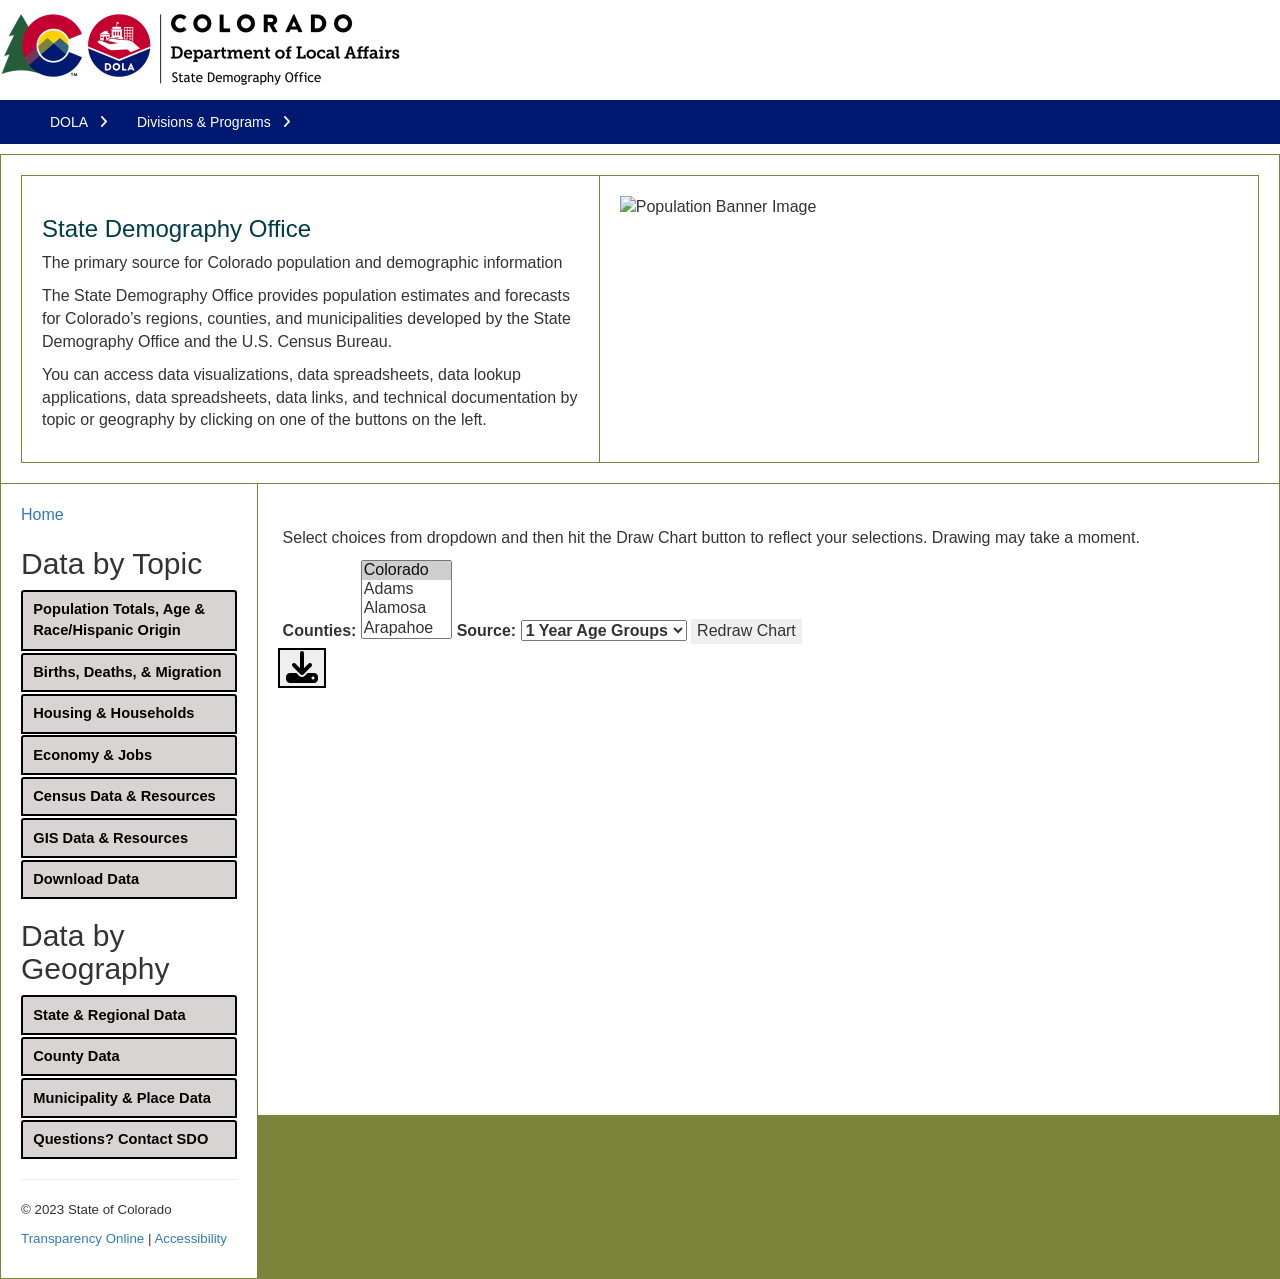
==== index.html @ 602dc2e9 "Added Colorado" ====
<!doctype html>
<html>

<head>
	<title>Fertility Change by Age</title>
	<meta name="viewport" content="width=device-width, initial-scale=1">
	<link rel="stylesheet" href="https://cdnjs.cloudflare.com/ajax/libs/font-awesome/6.4.0/css/all.min.css" integrity="sha512-iecdLmaskl7CVkqkXNQ/ZH/XLlvWZOJyj7Yy7tcenmpD1ypASozpmT/E0iPtmFIB46ZmdtAc9eNBvH0H/ZpiBw==" crossorigin="anonymous" referrerpolicy="no-referrer" />
	<script src="https://cdnjs.cloudflare.com/ajax/libs/d3/7.8.5/d3.min.js"></script>
	<script src="https://code.jquery.com/jquery-3.7.0.js" integrity="sha256-JlqSTELeR4TLqP0OG9dxM7yDPqX1ox/HfgiSLBj8+kM=" crossorigin="anonymous"></script>
	 <script src="https://cdn.plot.ly/plotly-2.24.1.min.js" charset="utf-8"></script>
	 <link type="text/css" rel="stylesheet" href="./css/common.css" async=""> 
	<link href="https://cdn.datatables.net/v/dt/dt-1.13.5/b-2.4.1/datatables.min.css" rel="stylesheet"/>
	<script src="https://cdn.datatables.net/v/dt/dt-1.13.5/b-2.4.1/datatables.min.js"></script>
	<script type="text/javascript" src="https://cdnjs.cloudflare.com/ajax/libs/pdfmake/0.2.7/pdfmake.min.js"></script>
	<script src="js/Chart.js"></script>
	<script src="js/utils.js"></script>
	<script src="js/saveSvgAsPng.js"></script>
	<!-- Google tag (gtag.js) -->
	<script async src="https://www.googletagmanager.com/gtag/js?id=G-80DP2C1J1Y"></script>
	<script>
	  window.dataLayer = window.dataLayer || [];
	  function gtag(){dataLayer.push(arguments);}
	  gtag('js', new Date());
	
	  gtag('config', 'G-80DP2C1J1Y');
	</script>
	<link href="https://cdnjs.cloudflare.com/ajax/libs/twitter-bootstrap/3.3.7/css/bootstrap.min.css" rel="stylesheet" />
	<link rel="stylesheet" href="https://cdnjs.cloudflare.com/ajax/libs/bootstrap-multiselect/0.9.15/css/bootstrap-multiselect.css" />
	
	

	<style>
	canvas {
		-moz-user-select: none;
		-webkit-user-select: none;
		-ms-user-select: none;
	}
	</style>
</head>

<body>
	<a class="skip-main" href="#main">Skip to main content</a>
	
	<div>
		<a href="https://cdola.colorado.gov/"><img class="logoSDO" src="./img/SDO-1600x400.jpg" alt="Department of Local Affairs Homepage"></a>
	</div>
		<div w3-include-html="./html/navheader.html"></div>
	<!-- First Grid, linked images -->
	<div class="grid-container2">
		<div class="grid-item panel2_1_1">
			<div w3-include-html="./html/sdotitle.html"></div>
		</div>
		<div class="grid-item app-panel_2_1" id="leftHand">
			<div w3-include-html="./html/left_hand_index.html"></div>
		</div> <!-- Grid  panel2_2_1 -->
		<!-- <div class="grid-item panel_2_2">
					   </div>
		   <div class="grid-item panel_3_2">
			<div id="PopTab"></div>
			<div id="COCTab"></div>
			<div id="RaceTab"></div>
		  </div>
		  <div class="grid-item panel_3_3">
			<div id="HousTab"></div>
			<div id="TenureTab"></div>
		  </div>
		  <div class="grid-item panel_3_4">
			<div id="ACSTab"></div>
		  </div> -->
	   
		<div class="grid-item app-panel_2_2" id="main" tabindex="-1"> 
			<div style="margin-left: 5px;" > 
				<br />
				<p>Select choices from dropdown and then hit the Draw Chart button to reflect your selections. Drawing may take a moment.</p>
				<label>Counties:
				<select multiple id="sel">
					<option value="0" selected>Colorado</option>
					<option value="1" >Adams</option>
					<option value="3" >Alamosa</option>
					<option value="5" >Arapahoe</option>
					<option value="7" >Archuleta</option>
					<option value="9" >Baca</option>
					<option value="11" >Bent</option>
					<option value="13" >Boulder</option>
					<option value="14" >Broomfield</option>
					<option value="15" >Chaffee</option>
					<option value="17" >Cheyenne</option>
					<option value="19" >Clear Creek</option>
					<option value="21" >Conejos</option>
					<option value="23" >Costilla</option>
					<option value="25" >Crowley</option>
					<option value="27" >Custer</option>
					<option value="29" >Delta</option>
					<option value="31" >Denver</option>
					<option value="33" >Dolores</option>
					<option value="35" >Douglas</option>
					<option value="37" >Eagle</option>
					<option value="39" >Elbert</option>
					<option value="41" >El Paso</option>
					<option value="43" >Fremont</option>
					<option value="45" >Garfield</option>
					<option value="47" >Gilpin</option>
					<option value="49" >Grand</option>
					<option value="51" >Gunnison</option>
					<option value="53" >Hinsdale</option>
					<option value="55" >Huerfano</option>
					<option value="57" >Jackson</option>
					<option value="59" >Jefferson</option>
					<option value="61" >Kiowa</option>
					<option value="63" >Kit Carson</option>
					<option value="65" >Lake</option>
					<option value="67" >La Plata</option>
					<option value="69" >Larimer</option>
					<option value="71" >Las Animas</option>
					<option value="73" >Lincoln</option>
					<option value="75" >Logan</option>
					<option value="77" >Mesa</option>
					<option value="79" >Mineral</option>
					<option value="81" >Moffat</option>
					<option value="83" >Montezuma</option>
					<option value="85" >Montrose</option>
					<option value="87" >Morgan</option>
					<option value="89" >Otero</option>
					<option value="91" >Ouray</option>
					<option value="93" >Park</option>
					<option value="95" >Phillips</option>
					<option value="97" >Pitkin</option>
					<option value="99" >Prowers</option>
					<option value="101" >Pueblo</option>
					<option value="103" >Rio Blanco</option>
					<option value="105" >Rio Grande</option>
					<option value="107" >Routt</option>
					<option value="109" >Saguache</option>
					<option value="111" >San Juan</option>
					<option value="113" >San Miguel</option>
					<option value="115" >Sedgwick</option>
					<option value="117" >Summit</option>
					<option value="119" >Teller</option>
					<option value="121" >Washington</option>
					<option value="123" >Weld</option>
					<option value="125" >Yuma</option>
				</select></label>
				<label>Source: 
					<select id="sel2">
						<option value="0" >1 Year Age Groups</option>
						<option value="1" >5 Year Age Groups</option>
					</select></label> 

					<button id="drawbtn" type="button">
						Redraw Chart
					</button>
					<!--<a href="https://storage.googleapis.com/co-publicdata/ChangeInBirths2011to2020.csv">Data Download</a>-->
			</div>
			<div class="dropdown AClass">
				<button class="dropbtn"  id="estimate"><i class="fas fas fa-download fa-2x" style='color: black;'></i></button>
				<div class="dropdown-content">
					<ul class='dd-list'>
				  <li><a href='#' id='est_csv'>Download Data (CSV)</a></li>
				  <li><a href='#' id='est_png'>Download Image (PNG)</a></li>
				  <li><a href='https://coloradodemography.github.io/population/data/county-data-lookup/' id='est_src'>County Total Population Lookup</a></li>
				  </ul>
				</div>
			</div>
	
			<div id="container" style="width: 100%; height: 100%">
				<canvas id="canvas" width="800" height="400">
					<p>Your Browser Does Not Support Canvas</p>
				</canvas>
			</div>
		</div>
	<!-- <div id="other">
		<p></p> change based on initial county
	</div> -->
<!-- 
	<div class="grid-item panel_4_2">
		<div w3-include-html="./html/bodycontent1.html"></div>
 </div>
<div class="grid-item panel_4_3">
		<div w3-include-html="./html/bodycontent2.html"></div>
</div>
<div class="grid-item panel_4_4">
		<div w3-include-html="./html/bodycontent3.html"></div>
</div> -->
	</div> 

<script>includeHTML();</script>
<script src="https://cdnjs.cloudflare.com/ajax/libs/jquery/3.3.1/jquery.min.js"></script>
	<script src="https://cdnjs.cloudflare.com/ajax/libs/twitter-bootstrap/3.3.7/js/bootstrap.js"></script>
	<script src="https://cdnjs.cloudflare.com/ajax/libs/bootstrap-multiselect/0.9.15/js/bootstrap-multiselect.min.js"></script>
	
	<script src="js/app.js"></script>

</body>

</html>
---- css/common.css ----
* {
  box-sizing: border-box;
}
h1, h2, h3, h4, h5, h6 {
  font-family: "Trebuchet MS, Museo Slab; helvetica, lucida sans, tahoma, verdana", sans-serif;
  line-height: 1;
}

body{
    margin:0;
    padding:0;
    background-color: white;
    color:#666666;
    line-height:18px;
	font-family: "Trebuchet MS, Museo Slab; helvetica, lucida sans, tahoma, verdana", sans-serif;
	font-size: 12pt;
}

hr {
    display: block;
    height: 1px;
    border: 0;
    border-top: 1px solid #cbcbcb;
    margin: 1em 0;
}
/* Image Center */
.center {
  display: block;
  margin-left: auto;
  margin-right: auto;
  width: 50%;
}

/* Styles for crosstabs  blog entries*/
.crosstab_grid {
  display: grid;
  grid-template-columns: 1fr 1fr;
  grid-template-rows : 2fr;
  	column-gap : 2rem;
}

.crosstab_content_row {
   grid-column : 1/ span 2;
   margin-left: 2em;
   margin-right: 2em;
   }
.crosstab_content_head1 {
    grid-column-start  : 1;
	grid-column-end : 1;
	column-gap : 2rem;
 }
 .crosstab_content_head2 {
    grid-column-start  : 2;
	grid-column-end : 2;
	margin-right: 4em;
 }
 
 p.crosstext {
	color : black;
	font-family: "Trebuchet MS, Museo Slab; helvetica, lucida sans, tahoma, verdana", sans-serif;
	font-size: 12pt;
	text-align: justify;
	margin-left: 10px;
	margin-right: 20px;
}

li.crosstext {
	color : black;
	font-family: "Trebuchet MS, Museo Slab; helvetica, lucida sans, tahoma, verdana", sans-serif;
	font-size: 12pt;
	text-align: justify;
}

p.crosstitle {
	color : black;
	font-family: "Trebuchet MS, Museo Slab; helvetica, lucida sans, tahoma, verdana", sans-serif;
	font-size: 12pt;
	font-weight : bold;
	text-align: center;
	}
.crossimg {
	display: block;
  margin-left: auto;
  margin-right: auto;
  width: 50%;
}
.crosshead {
	color : black;
	font-family: "Trebuchet MS, Museo Slab; helvetica, lucida sans, tahoma, verdana", sans-serif;
	font-size: 12pt;
	font-weight : bold;
}

/* Table Styles */
table {
	table-layout : auto;
    border-collapse: collapse;
    width: 100%;
}

thead {
    text-align: center;
    background-color: #f2f2f2;
	font-size : 10pt;
    color: black;
	padding: 2px;
}

 .tbl-margin {
     margin-bottom: 1cm;
  }
  
tr.spaceUnder>td {
  padding-top : 0px;
  padding-bottom : 0px;

}
td {
	border: 1px solid black;
}
tbody tr:nth-child(even){background-color: white}
tbody tr:nth-child(odd){background-color: white}

// profiletab
/*
profile-tab, profile-tr, profile-td {
	    border-collapse: collapse;
        border: 0px solid black;
		vertical-align : top;
}
*/
/* anchor tag hacks */

h1:before { 
  display: block; 
  content: " "; 
  margin-top: -50px; 
  height: 50px; 
  visibility: hidden; 
}


h2:before { 
  display: block; 
  content: " "; 
  margin-top: -50px; 
  height: 50px; 
  visibility: hidden; 
}


h3:before { 
  display: block; 
  content: " "; 
  margin-top: -50px; 
  height: 50px; 
  visibility: hidden; 
}


h4:before { 
  display: block; 
  content: " "; 
  margin-top: -50px; 
  height: 50px; 
  visibility: hidden; 
}


h5:before { 
  display: block; 
  content: " "; 
  margin-top: -50px; 
  height: 50px; 
  visibility: hidden; 
}

button {
    border: 0px;
}
/* mainlist formats text and list items */
mainlist {
	color: black;
	font-size: 11pt;
}
	

.logoSDO {
	width : 200px;
	height: 50px;
/*	padding-top: 0;
    padding-right : 0;
    padding-bottom :  0;
    padding-left : 50px;
*/
}
/* Style for SDO title */
.sdotitle {
	  font-family: "Trebuchet MS, Museo Slab; helvetica, lucida sans, tahoma, verdana", sans-serif;
      line-height: 0;
	  margin-top : 0px;
	  margin-bottom: 16px;
	  font-size : 15pt;
	  font-weight : bold;
}

/* New Horizontal Rule */
.horiz {
  list-style-type: none;
  margin: 0;
  padding-top: 0;
  padding-right : 0;
  padding-bottom :  0;
  padding-left : 400px;
  overflow: hidden;
  background-color: #001970;
}
.horiz_item {
  float: left;
}

.horiz_item a {
  display: block;
  color: white;
  text-align: right;
  padding: 14px 16px;
  text-decoration: none;
}

.horiz_item a:hover {
  background-color: #111;
}

.banner-image-container {
  position: relative;
  padding-bottom: 15.72794899%; /* ratio of image height to width */
  height: 0;
  overflow: hidden;
}
 
.banner-image-container img {
  position: absolute;
  top: 0;
  left: 0;
  width: 100%;
}


#main-content a {
    color:#0062A0;
    text-decoration: none;
}

#main-content a:active, #main-content a:hover,#main-content a:focus,
#footer a:active, #footer a:hover, #footer a:focus {
    color:#3e3e3e;
    text-decoration:underline;
}

#footer {
    max-width: 1008px;
    margin: 0 auto;
    font-size: 0.85714em;
    padding: 20px;
}

#footer a{
    text-decoration:none;
    color:#570104;
}

#footer ul, #footer p {
    margin: 0;
    padding-left: 20px;    
}

#footer ul li{
    display: inline;
    padding-right: 6px;
}

#footer p {
    padding-top: 14px;
    padding-bottom: 13px;
}


.container-inline div,.container-inline label{
    display: inline;
}

.container-inline .fieldset-wrapper{
    display: block;
}

.element-invisible {
    position:absolute!important;
    clip:rect(1px,1px,1px,1px);
    overflow:hidden;
    height:1px;
}

.censuslogo img {
	max-height: 100%;
	max-width:100%;
}
/* SDO Banner Styles */
.center{ text-align: center } 

.h1head{ 
    color: black; 
	font-size:200%; 
	text-transform: uppercase; 
	letter-spacing: 2px; 
	line-height: 30px; 
	} 
.sdo-block{ 
      background-image: url(../assets/img/homepage1.jpg); 
	  background-color: #999899; 
	  background-size:cover; 
	  background-repeat:no-repeat; 
	  display: block; 
	  color: White !important; 
	  font-family: "Trebuchet MS, Museo Slab; helvetica, lucida sans, tahoma, verdana", sans-serif;
	  }

/* Map button Styles */
/* Style for icon images */
.map-thumbnail {
	position: relative;
	left: 0px;
	top : 0px;
	width: 100%;
	height: `100%;
	border: 2px solid black;
    border-radius: 4px;
    padding: 5px;
	display: inline-block;
	margin: 0px;
	box-shadow: 0px 0px 0px #ccc;    
	cursor: pointer;
	text-decoration: none;

}

a :hover {
	box-shadow: 2px 2px 15px grey;    
}
/* Style for image text */
.map-app {
	font-size: 10px;
	overflow: hidden;
	text-align: center;
	position: absolute;
	bottom: 0px;
	left: 0px;
	z-index: 1;
	background: #f0f0f0;
	font-family: "Trebuchet MS, Museo Slab; helvetica, lucida sans, tahoma, verdana", sans-serif;
	  pointer-events: none;
}
/* Button Styles AB 6/2/2021 */
/* Accordion Style the sidenav links and the dropdown button */
.accordionWrapper{
	padding:0px;
   background:white;
   float:left;
   width:100%;
   box-sizing:border-box;
   margin:0%;
   }

ul.accordion-ul {
    display: block; 
	margin-left: 10px;
	padding : 5px;
	font-size : 10pt;
    list-style-type : disc; 

}
.accordion-link {
	font-size : 11pt;
	color : blue;
}
/* Link for secondary pages */
.accordion-sec {
	font-size : 11pt;
	font-weight : bold;
	color : blue;
}

details {
  overflow: hidden;
  margin-top: 0.125em;
  border: 1px solid #dddddd;
  background:#d6d2c4;
  color:blue;
  border-radius: 3px;
  border-color: black;
}

details summary {
  font-size : 11pt;
  display: block;
  cursor: pointer;
  padding: .5em .5em .5em .7em;
  background:#d6d2c4;
  color:blue;
  border-radius: 3px 3px 0 0;
}

details:not([open]) summary:hover,
details:not([open]) summary:focus {      
  background:#d6d2c4; /* #d6d2c4; */
  color:blue;
}

details:not([open]) summary {
  border: 1px solid #003eff;
   background: #d6d2c4; /*#d6d2c4;*/ 
  color:blue;
}
details[open] summary {
  border: 1px solid #003eff;
   background:white;
  color:blue;
}

details main {
  margin : 1%;
  padding: 0;
  background : white;
}

/* databutton, menu for downloading data and images
/* Data Button Style */
.databutton { 
	  font-size: 90%; 
	  background:#d6d2c4;
	  color: black; 
	  text-decoration: none;
	  display: table-cell; 
	  cursor: pointer; 
	  font-weight: bold; 
	  text-align: center; 
	  border: 1px solid black; 
	  opacity: .9; 
	  } 
	  
 .AClass{
    left : 0;
    position: relative;
}
.dropbtn {
  color: #efefef;
  /*width: 40px; 
  height: 40px; */
  border: 2px solid black; 
}

.incbtn {
  color: #efefef;
  /*width: 40px; 
  height: 40px; */
  border: 2px solid black; 
}
.dropdown {
  display: inline-block;
}

.dropdown-content {
  display: none;
  position: absolute;
  width:250px;  
  line-height : 1;
  background-color : #d9d5d4;
  z-index: 1;
  right : 10px;
  border: 1px solid black; 
}

.dropdown-content a {
  color: blue;
  padding: 6px 6px;
  text-decoration: underline;
  display: block;
}
.dropdown-content a {font-size : 10pt;}
.dropdown-content a:hover {background-color: #ddd;}

.dropdown:hover .dropdown-content {display: block;}

.dropdown:hover .dropbtn {background-color: #3e8e41;}

.dd-list {
 list-style-type: none;
  margin: 0;
  padding : 0;
}


/* Grid Styles  Panel number designation: panel_row_column*/
/* Title formatting for Grid boxes */
.grid-title {
    font-family: "Trebuchet MS, Museo Slab; helvetica, lucida sans, tahoma, verdana", sans-serif;
	text-align: left;
	font-size: 12pt;
	font-weight: bold;
    font-style: italic;
	}
/* Layout for Mobile Devices */
/* top navigation 'horiz'*/

.horiz {
  list-style-type: none;
  margin: 0;
  padding-top: 0;
  padding-right : 0;
  padding-bottom :  0;
  padding-left : 0;
  overflow: hidden;
  background-color: #001970;
}
.horiz_item {
  float: left;
}

.horiz_item a {
  display: block;
  color: white;
  text-align: right;
  padding: 14px 16px;
  text-decoration: none;
}

.horiz_item a:hover {
  background-color: #111;
}
.horiz .responsive {position: relative;}
  .horiz.responsive a.icon {
    position: absolute;
    right: 0;
    top: 0;
  }
  .horiz.responsive a {
    float: none;
    display: block;
    text-align: left;
  }
 

/* Grid layout Specifics*/ 
.grid-container {
  display: grid;
  grid-template-columns: 100%;
  grid-gap: 1px;
  background-color: #7a853b; 
  padding: 1px;
}
.grid-item {
  position : relative;
  background-color: white;
  text-align: left;
  padding: 20px;
  font-size: 10pt;
}
/* Top Row */
.panel_1_1 {  
  grid-column: 1; 
  grid-row: 1 ;
  }
  
  .panel_img_1 {
  grid-column: 1;
  grid-row: 1 ;
}

.panel_img_2 {
	 grid-column: 1 ;
  grid-row: 2 ;
}
/* Left Hand Panel */  
.panel_2_1 { 
   background : white; 
   grid-column: 1;
   grid-row: 7;
  }
 /* Table Panel on Homepage*/ 
.panel_2_2 {  
   grid-column: 1;
   grid-row: 2 ;
  }

.panel_2_3 {  
   grid-column: 1;
   grid-row: 3 ;
  }

.panel_2_4 {  
   grid-column: 1;
   grid-row: 4 ;
  }

.panel_2_5 {  
   grid-column: 1;
   grid-row: 5 ;
  }
 .panel_3_4 {  
   grid-column: 1;
   grid-row: 6;
  }
 /* Bottom panels */ 
.panel_4_2 {
   grid-column: 1;
   grid-row: 8;
  }
.panel_4_3 {
   grid-column: 1;
   grid-row: 9;
  }
  
.panel_4_4 {
  grid-column: 1;
  grid-row: 10;
}

/* Secondary Page Grid styles  This is has 7 columns and 4 rows*/
.grid-container2 {
  display: grid;
  grid-template-columns: 50% 50%;
  grid-gap: 1px;
  background-color: #7a853b; 
  padding: 1px;
}
/* Top Row */
.panel2_1_1 {  
  gap : 0;
  grid-column: 1 / span 2;
  grid-row: 1 ;
  }
/* Left Hand Panel */  
.panel2_2_1 {  
   background : white;
   grid-column: 1/ span 2;
   grid-row: 8;
  }

/* Description Row */
.app-panel_2_span {  
  gap : 0;
  grid-column: 1 / span 2;
  grid-row: 2 / span 2 ;
  }
 /* Bottom panels */ 

.panel2_4_2 {
   grid-column: 1 /span 2 ;
   grid-row: 9;
  }
.panel2_4_4 {
   grid-column: 1 / span 2;
   grid-row: 10;
  }
  
.panel2_4_6 {
  grid-column: 1 /span 2;
  grid-row: 11;
}

 /* Image Panels */
  .panel2_2_2 {  
   grid-column: 1;
   grid-row: 2;   
  }
  
   .panel2_2_3 {  
   grid-column: 2;
   grid-row: 2;   
  }
  
  .panel2_2_4 {  
   grid-column: 1;
   grid-row: 3;
   }
  
   .panel2_2_5 {  
   grid-column: 2;
   grid-row: 3;   
  }
  
  .panel2_2_6 {  
   grid-column: 1;
   grid-row: 4;   
  }
  
  .panel2_2_7 {  
   grid-column: 2;
   grid-row: 4;   
  }
   .panel2_3_2 {  
   grid-column: 1;
   grid-row: 5;
   }
  
   .panel2_3_3 {  
   grid-column: 2;
   grid-row: 5;   
  }
  
  .panel2_3_4 {  
   grid-column: 1;
   grid-row: 6;   
  }
  
   .panel2_3_5 {  
   grid-column: 2;
   grid-row: 6;   
  }

   .panel2_3_6 {  
   grid-column: 1;
   grid-row: 7;   
  }
  
  .panel2_3_7 {  
   grid-column: 2;
   grid-row: 7;   
  }
/* end of layout for mobile devices */
/* Layout for Desktops */
@media only screen and (min-width: 768px) {
.logoSDO {
	width : 400px;
	height: 100px;
}
/* Main Page Grid styles  This is has 4 columns and 4 rows*/
.grid-container {
  display: grid;
  grid-template-columns: 20% repeat(3, 1fr);
  grid-gap: 1px;
  background-color: #7a853b; 
  padding: 1px;
}
.grid-item {
  background-color: white;
  grid-area : content;
  text-align: left;
  padding: 20px;
  font-size: 12pt;
}
/* Top Row */
.panel_1_1 {  
  grid-column: 1 / span 4;
  grid-row: 1 ;
  }

.panel_img_1 {
  grid-column: 1/ span 2;
  grid-row: 1 ;
}

.panel_img_2 {
	 grid-column: 3 / span 2;
  grid-row: 1 ;
}
/* Left Hand Panel */  
.panel_2_1 {  
   background : white;
   grid-column: 1;
   grid-row: 2/ span 3;
  }
 /* Table Panel on Homepage*/ 
.panel_2_2 {  
   grid-column: 2/span 3;
   grid-row: 2;
  }

.panel_3_2 {  
   grid-column: 2;
   grid-row: 3;
  }

.panel_3_3 {  
   grid-column: 3;
   grid-row: 3;
  }
 
 .panel_3_4 {  
   grid-column: 4;
   grid-row: 3;
  }
 /* Bottom panels */ 
.panel_4_2 {
   grid-column: 2;
   grid-row: 4;
  }
.panel_4_3 {
   grid-column: 3;
   grid-row: 4;
  }
  
.panel_4_4 {
  grid-column: 4;
  grid-row: 4;
}

/* Secondary Page Grid styles  This is has 6 columns and 4 rows*/
.grid-container2 {
  display: grid;
  grid-template-columns: 20% repeat(6, 1fr);
  grid-gap: 1px;
  background-color: #7a853b; 
  padding: 1px;
}
/* Top Row */
.panel2_1_1 {  
  gap : 0;
  grid-column: 1 / span 7;
  grid-row: 1 ;
  }
/* Left Hand Panel */  
.panel2_2_1 {  
   grid-column: 1;
   grid-row: 2/ span 3;
  }

 /* Bottom panels */ 

.panel2_4_2 {
   grid-column: 2 /span 2 ;
   grid-row: 4;
  }
.panel2_4_4 {
   grid-column: 4 / span 2;
   grid-row: 4;
  }
  
.panel2_4_6 {
  grid-column: 6 /span 2;
  grid-row: 4;
}

 /* Image Panels */
  .panel2_2_2 {  
   grid-column: 2;
   grid-row: 2;   
  }
  
   .panel2_2_3 {  
   grid-column: 3;
   grid-row: 2;   
  }
  
  .panel2_2_4 {  
   grid-column: 4;
   grid-row: 2;
   }
  
   .panel2_2_5 {  
   grid-column: 5;
   grid-row: 2;   
  }
  
  .panel2_2_6 {  
   grid-column: 6;
   grid-row: 2;   
  }
  
  .panel2_2_7 {  
   grid-column: 7;
   grid-row: 2;   
  }
   .panel2_3_2 {  
   grid-column: 2;
   grid-row: 3;
    }
  
   .panel2_3_3 {  
   grid-column: 3;
   grid-row: 3;   
  }
  
  .panel2_3_4 {  
   grid-column: 4;
   grid-row: 3;   
  }
  
   .panel2_3_5 {  
   grid-column: 5;
   grid-row: 3;   
  }

   .panel2_3_6 {  
   grid-column: 6;
   grid-row: 3;   
  }
  
   .panel2_3_7 {  
   grid-column: 7;
   grid-row: 3;   
  }


/* Layout for Spreadsheet page */
/* Image Panels */
 .spreadsheet2_2_span {  
   grid-column: 1/ span 2;
   grid-row: 2 / span 2;   
  }
  
  .spreadsheet2_2_2 {  
   grid-column: 2/ span 3;
   grid-row: 2 / span 2;   
  }
  
   .spreadsheet2_2_5 {  
   grid-column: 4/ span 3;
   grid-row: 2/ span 2;   
  }
/* Layout for Application Page */
 /* Left Hand Panel */  
.app-panel_2_1 {  
   background : white;
   grid-column: 1;
   grid-row: 2/ span 7;
  }
/* Description Row */
.app-panel_2_2 {  
  gap : 0;
  grid-column: 2 / span 6;
  grid-row: 2 ;
  }
  

 /* Description Row */
.app-panel_2_span {  
  gap : 0;
  grid-column: 2 / span 6;
  grid-row: 2 / span 2 ;
  }
  
 /* Image Panels */
  .app-panel_3_2 {  
   grid-column: 2 / span 6;
   grid-row: 3;   
  }
  .app-panel_4_2 {  
   grid-column: 2 / span 6;
   grid-row: 4;   
  }
  .app-panel_5_2 {  
   grid-column: 2 / span 6;
   grid-row: 5;   
  }  
  .app-panel_6_2 {  
   grid-column: 2 / span 6;
   grid-row: 6;
  }
   .app-panel_7_2 {  
   grid-column: 2 / span 6;
   grid-row: 7;   
  }
   .app-panel_8_2 {  
   grid-column: 2 / span 6;
   grid-row: 8;   
  }  
  .app-panel_9_2 {  
   grid-column: 2 / span 6;
   grid-row: 9;   
  }  
  .app-panel_10_2 {  
   grid-column: 2 / span 6;
   grid-row: 10;   
  }  
 /* Bottom Panels for app-panels 7/21/2023 */
  .app-panel_4_2_b {  
   grid-column: 2 / span 2;
   grid-row: 4;   
  }
  
   .app-panel_4_4_b {  
   grid-column: 4 / span 2;
   grid-row: 4;   
  }
  
   .app-panel_4_6_b {  
   grid-column: 6 / span 2;
   grid-row: 4;   
  }
   /* Age Animation Panel */
   .app-ageani {  
   grid-column: 2 / span 6;
   grid-row: 3/ span 6;   
  }
  .row-container {display: flex; width: 100%; height: 100%; flex-direction: column; overflow: hidden;}

/* end of app-panels */

/* Revised Sectional Panels */
.sect-container {
  display: grid;
  grid-template-columns: repeat(6, 1fr);
  grid-gap: 1px;
  background-color: #7a853b; 
  padding: 1px;
}
.sect-panel_main {  
  gap : 0;
  grid-column: 2 / span 7;
  grid-row: 2 / span 2;
  }
  
 .sect-panel_1_1 {  
   grid-column: 1;
   grid-row: 1;   
  }  
  .sect-panel_1_2 {  
   grid-column: 2;
   grid-row: 1;   
  }  
  .sect-panel_1_3 {  
   grid-column: 3;
   grid-row: 1;   
  }  
  .sect-panel_1_4 {  
   grid-column: 4;
   grid-row: 1;   
  }  
  .sect-panel_1_5 {  
   grid-column: 5;
   grid-row: 1;   
  }  
  .sect-panel_1_6 {  
   grid-column: 6;
   grid-row: 1;   
  }  
  .sect-panel_2_1 {  
   grid-column: 1;
   grid-row: 2;   
  }  
  .sect-panel_2_2 {  
   grid-column: 2;
   grid-row: 2;   
  }  
  .sect-panel_2_3 {  
   grid-column: 3;
   grid-row: 2;   
  }  
  .sect-panel_2_4 {  
   grid-column: 4;
   grid-row: 2;   
  }  
  .sect-panel_2_5 {  
   grid-column: 5;
   grid-row: 2;   
  }  
  .sect-panel_2_6 {  
   grid-column: 6;
   grid-row: 2;   
  }  
    .sect-panel_3_1 {  
   grid-column: 1;
   grid-row: 3;   
  }  
  .sect-panel_3_2 {  
   grid-column: 2;
   grid-row: 3;   
  }  
  .sect-panel_3_3 {  
   grid-column: 3;
   grid-row: 3;   
  }  
  .sect-panel_3_4 {  
   grid-column: 4;
   grid-row: 3;   
  }  
  .sect-panel_3_5 {  
   grid-column: 5;
   grid-row: 3;   
  }  
  .sect-panel_3_6 {  
   grid-column: 6;
   grid-row: 3;   
  } 
  
  .sect-spread_1_1 { 
   grid-column: 1/ span 6;
   grid-row: 1;   
  }  
 .sect-spread_1 { 
   grid-column: 1/ span 3;
   grid-row: 2 /span 2;   
  }  
  .sect-spread_4 { 
   grid-column: 4/ span 3;
   grid-row: 2 /span 2;   
  }  
/* Profile Panels */
.prolabel {
    /* Other styling... */
    text-align: left;
    clear: both;
    float:left;
    font-size : 10pt;
}
.profile-container {
  display: grid;
  grid-template-rows:  0 auto; /* NEW */
  grid-template-columns: 20% repeat(2, 1fr);
  grid-gap: 1px;
  background-color: #7a853b; 
  padding: 1px;
  height : auto;
}
.profile-item {
  background-color: white;
  text-align: left;

  font-size: 11pt;
}
.profile_2 {  
   grid-column: 2 / span 3;
   grid-row: 2 / span 3;
     padding: 0px;
  }
*Special container for pyramids*/

.pyramid-container{
  display: grid;
  grid-template-rows:  0 auto; /* NEW */
  grid-template-columns: 20% repeat(2, 1fr);
  grid-gap: 1px;
  background-color: #7a853b; 
  padding: 1px;
  height : auto;
}
.pyramid_1_1{
   grid-column: 1;
   grid-row: 1 ;
     padding: 0px;
  }

.pyramid_1_2{
   grid-column: 2;
   grid-row: 1 ;
     padding: 0px;
  }

.pyramid_1_3{
   grid-column: 3;
   grid-row: 1 ;
     padding: 0px;
  }
  
 .pyramid_2_1{
   grid-column: 1;
   grid-row: 2 ;
     padding: 0px;
  }

.pyramid_2_2{
   grid-column: 2;
   grid-row: 2 ;
     padding: 0px;
  }

.pyramid_2_3{
   grid-column: 3;
   grid-row: 2 ;
     padding: 0px;
  }

.pyramid_3_1{
   grid-column: 1;
   grid-row: 3 ;
     padding: 0px;
  }

.pyramid_3_2{
   grid-column: 2;
   grid-row: 3 ;
     padding: 0px;
  }

.pyramid_3_3{
   grid-column: 3;
   grid-row: 3 ;
     padding: 0px;
  }

/* Multip plot Style*/
.multi_plot{
     padding: 0px;
  }

} /* Layout for Desktops*/

/* Breadcrumb Styles 6/23/2021 */
/* Style the list */
ul.breadcrumb {
  padding: 10px 16px;
  list-style: none;
  background-color: white;
}

/* Display list items side by side */
ul.breadcrumb li {
  display: inline;
  font-size: 10pt;
}

/* Add a slash symbol (/) before/behind each list item */
ul.breadcrumb li+li:before {
  padding: 8px;
  color: black;
  content: "/\00a0";
}

/* Add a color to all links inside the list */
ul.breadcrumb li a {
  color: #003b49;
  text-decoration: none;
}

/* Add a color on mouse-over */
ul.breadcrumb li a:hover {
  color: #01447e;
  text-decoration: underline;
}

ul.no-bullets {
  list-style-type: none;
  margin: 0;
  padding: 0;
}

/* List  styles for Profile */
.profilelist li {
  list-style-type: none;
  display: inline;
  margin: 0;
  padding: 0;
  overflow: hidden;
  background-color: white;
  color : black;
  margin: 0px 10px 0px 30px;
  
}

.list_active {
  list-style-type: none;
  display: inline;
  margin: 0;
  padding: 0;
  overflow: hidden;
  background-color: #C7C4C2;
  color : black;
  border: 1px solid black;
  margin: 0px 10px 0px 30px;
}

.list_inactive {
  list-style-type: none;
  display: inline;
  margin: 0;
  padding: 0;
  overflow: hidden;
  background-color: white;
  color : black;
  margin: 0px 10px 0px 30px;
}
.

/* Popover */
.popup {
	font-size: 9pt;
	text-align: left;
	border: 1px solid black;
}

div.tooltip {   
  position: absolute;           
  text-align: left;           
  font: 12px sans-serif;        
  font-weight: bold;
  border: 1px solid black;
  background: white;             
  pointer-events: none; 
  opacity : 1;  
}

/* Button Group */
.button-group button {
  background-color: #808080; /* Green background */
  border: 1px solid black; /* Green border */
  color: white; /* White text */
  padding: 10px 24px; /* Some padding */
  cursor: pointer; /* Pointer/hand icon */
  float: left; /* Float the buttons side by side */
}

.button-group button:not(:last-child) {
  border-right: none; /* Prevent double borders */
}

/* Clear floats (clearfix hack) */
.button-group:after {
  content: "";
  clear: both;
  display: table;
}

/* Add a background color on hover */
.button-group button:hover {
  background-color: #B0B0B0;
}


/* Summary Button */
.summarybtn {
  font-size : 11pt;
  outline-style: solid;
  text-align: left;
  width: 100%;
  display: block;
  cursor: pointer;
  padding: .5em .5em .5em .7em;
  background:#d6d2c4;
  color:blue;
  border-radius: 3px 3px 0 0;
}
/*Datatables font */
.DTtable.dataTable td {
  font-family: "Trebuchet MS, Museo Slab; helvetica, lucida sans, tahoma, verdana", sans-serif;
  padding: 5px;
  font-size: 9pt;
  }
}
}

.DTtable.dataTable tr.dtrg-level-0 td {
  font-family: "Trebuchet MS, Museo Slab; helvetica, lucida sans, tahoma, verdana", sans-serif;
  padding: 5px;
  font-size: 9pt;
}

.entry_text {
  font-family: "Trebuchet MS, Museo Slab; helvetica, lucida sans, tahoma, verdana", sans-serif;
  font-size: 9pt;
  display : inline;
}

/* Revised Sectional Panels */
/* Census Container*/
.cens-container {
  display: grid;
  grid-template-columns: repeat(6, 1fr);
  grid-template-rows: auto;
  grid-gap: 1px;
  background-color: #7a853b; 
  padding: 1px;
}

.cens-panel_spread_a {  
 gap : 0;
  grid-column: 2 / span 3;
  grid-row: 2 /span 2;
  }
  
 .cens-panel_spread_b {  
 gap : 0;
  grid-column: 5 / span 3;
  grid-row: 2 / span 2;
  }
  
.cens-panel_cens_a {  
 gap : 0;
  grid-column: 1 / span 6;
  grid-row: 1;
  }
 .cens-panel_cens_b {  
  gap : 0;
  grid-column: 1 / span 6;
  grid-row: 3;
  } 
  .cens-panel_cens_c {  
  gap : 0;
  grid-column: 1 / span 6;
  grid-row: 5;
  }
  
  .cens-panel_2_1 {  
   grid-column: 1;
   grid-row: 2;   
  }  
  .cens-panel_2_2 {  
   grid-column: 2;
   grid-row: 2;   
  }  
  .cens-panel_2_3 {  
   grid-column: 3;
   grid-row: 2;   
  }  
  .cens-panel_2_4 {  
   grid-column: 4;
   grid-row: 2;   
  }  
  .cens-panel_2_5 {  
   grid-column: 5;
   grid-row: 2;   
  }  
  .cens-panel_2_6 {  
   grid-column: 6;
   grid-row: 2;   
  }  
  
  .cens-panel_4_1 {  
   grid-column: 1;
   grid-row: 4;   
  }  
  .cens-panel_4_2 {  
   grid-column: 2;
   grid-row: 4;   
  }  
  .cens-panel_4_3 {  
   grid-column: 3;
   grid-row: 4;   
  }  
  .cens-panel_4_4 {  
   grid-column: 4;
   grid-row: 4;   
  }  
  .cens-panel_4_5 {  
   grid-column: 5;
   grid-row: 4;   
  }  
  .cens-panel_4_6 {  
   grid-column: 6;
   grid-row: 4;   
  }  
  
  .cens-panel_6_1 {  
   grid-column: 1;
   grid-row: 6;   
  }  
  .cens-panel_6_2 {  
   grid-column: 2;
   grid-row: 6;   
  }  
  .cens-panel_6_3 {  
   grid-column: 3;
   grid-row: 6;   
  }  
  .cens-panel_6_4{  
   grid-column: 4;
   grid-row: 6;   
  }  
  .cens-panel_6_5 {  
   grid-column: 5;
   grid-row: 6;   
  }  
  .cens-panel_6_6 {  
   grid-column: 6;
   grid-row: 6;   
  } 
  
  .cens-panel_7_1 {  
   grid-column: 1;
   grid-row: 7;   
  }  
  .cens-panel_7_2 {  
   grid-column: 2;
   grid-row: 7;   
  }  
  .cens-panel_7_3 {  
   grid-column: 3;
   grid-row: 7;   
  }  
  .cens-panel_7_4 {  
   grid-column: 4;
   grid-row: 7;   
  }  
  .cens-panel_7_5 {  
   grid-column: 5;
   grid-row: 7;   
  }  
  .cens-panel_7_6 {  
   grid-column: 6;
   grid-row: 7;   
  } 
  
  /* GIS Container */
.gis-container {
  display: grid;
  grid-template-columns: repeat(6, 1fr);
  grid-template-rows: 4em auto 4em repeat(4, auto) 4em auto 4em auto 4em auto 4em auto;
  grid-gap: 1px;
  background-color: #7a853b; 
  padding: 1px;
}
.gis-panel_main_a {  
 gap : 0;
  grid-column: 1 / span 6;
  grid-row: 1;
  }
 .gis-panel_main_b {  
  gap : 0;
  grid-column: 1 / span 6;
  grid-row: 3;
  } 
  .gis-panel_main_c {  
  gap : 0;
  grid-column: 1 / span 6;
  grid-row: 8;
  }
  .gis-panel_main_d {  
  gap : 0;
  grid-column: 1 / span 6;
  grid-row: 10;
  }
  .gis-panel_main_e {  
  gap : 0;
  grid-column: 1 / span 6;
  grid-row: 12;
  }
  .gis-panel_main_f {  
  gap : 0;
  grid-column: 1 / span 6;
  grid-row: 14;
  }
  
 .gis-panel_2_1 {  
   grid-column: 1;
   grid-row: 2;   
  }  
  .gis-panel_2_2 {  
   grid-column: 2;
   grid-row: 2;   
  }  
  .gis-panel_2_3 {  
   grid-column: 3;
   grid-row: 2;   
  }  
  .gis-panel_2_4 {  
   grid-column: 4;
   grid-row: 2;   
  }  
  .gis-panel_2_5 {  
   grid-column: 5;
   grid-row: 2;   
  }  
  .gis-panel_2_6 {  
   grid-column: 6;
   grid-row: 2;   
  }  
  .gis-panel_4_1 {  
    grid-column: 1;
    grid-row: 4;   
   }  
   .gis-panel_4_2 {  
    grid-column: 2;
    grid-row: 4;   
   }  
   .gis-panel_4_3 {  
    grid-column: 3;
    grid-row: 4;   
   }  
   .gis-panel_4_4 {  
    grid-column: 4;
    grid-row: 4;   
   }  
   .gis-panel_4_5 {  
    grid-column: 5;
    grid-row: 4;   
   }  
   .gis-panel_4_6 {  
    grid-column: 6;
    grid-row: 4;   
   }  
   .gis-panel_5_1 {  
    grid-column: 1;
    grid-row: 5;   
   }  
   .gis-panel_5_2 {  
    grid-column: 2;
    grid-row: 5;   
   }  
   .gis-panel_5_3 {  
    grid-column: 3;
    grid-row: 5;   
   }  
   .gis-panel_5_4 {  
    grid-column: 4;
    grid-row: 5;   
   }  
   .gis-panel_5_5 {  
    grid-column: 5;
    grid-row: 5;   
   }  
   .gis-panel_5_6 {  
    grid-column: 6;
    grid-row: 5;   
   }  
   .gis-panel_6_1 {  
    grid-column: 1;
    grid-row: 6;   
   }  
   .gis-panel_6_2 {  
    grid-column: 2;
    grid-row: 6;   
   }  
   .gis-panel_6_3 {  
    grid-column: 3;
    grid-row: 6;   
   }  
   .gis-panel_6_4 {  
    grid-column: 4;
    grid-row: 6;   
   }  
   .gis-panel_6_5 {  
    grid-column: 5;
    grid-row: 6;   
   }  
   .gis-panel_6_6 {  
    grid-column: 6;
    grid-row: 6;   
   }  
   .gis-panel_7_1 {  
    grid-column: 1;
    grid-row: 7;   
   }  
   .gis-panel_7_2 {  
    grid-column: 2;
    grid-row: 7;   
   }  
   .gis-panel_7_3 {  
    grid-column: 3;
    grid-row: 7;   
   }  
   .gis-panel_7_4 {  
    grid-column: 4;
    grid-row: 7;   
   }  
   .gis-panel_7_5 {  
    grid-column: 5;
    grid-row: 7;   
   }  
   .gis-panel_7_6 {  
    grid-column: 6;
    grid-row: 7;   
   }
     .gis-panel_9_1 {  
    grid-column: 1;
    grid-row: 9;   
   }  
   .gis-panel_9_2 {  
    grid-column: 2;
    grid-row: 9;   
   }  
   .gis-panel_9_3 {  
    grid-column: 3;
    grid-row: 9;   
   }  
   .gis-panel_9_4 {  
    grid-column: 4;
    grid-row: 9;   
   }  
   .gis-panel_9_5 {  
    grid-column: 5;
    grid-row: 9;   
   }  
   .gis-panel_9_6 {  
    grid-column: 6;
    grid-row: 9;   
   }
  .gis-panel_11_1 {  
    grid-column: 1;
    grid-row: 11;   
   }  
   .gis-panel_11_2 {  
    grid-column: 2;
    grid-row: 11;   
   }  
   .gis-panel_11_3 {  
    grid-column: 3;
    grid-row: 11;   
   }  
   .gis-panel_11_4 {  
    grid-column: 4;
    grid-row: 11;   
   }  
   .gis-panel_11_5 {  
    grid-column: 5;
    grid-row: 11;   
   }  
   .gis-panel_11_6 {  
    grid-column: 6;
    grid-row: 11;   
   }
  .gis-panel_13_1 {  
    grid-column: 1;
    grid-row: 13;   
   }  
   .gis-panel_13_2 {  
    grid-column: 2;
    grid-row: 13;   
   }  
   .gis-panel_13_3 {  
    grid-column: 3;
    grid-row: 13;   
   }  
   .gis-panel_13_4 {  
    grid-column: 4;
    grid-row: 13;   
   }  
   .gis-panel_13_5 {  
    grid-column: 5;
    grid-row: 13;   
   }  
   .gis-panel_13_6 {  
    grid-column: 6;
    grid-row: 13;   
   }
  .gis-panel_15_1 {  
    grid-column: 1;
    grid-row: 15;   
   }  
   .gis-panel_15_2 {  
    grid-column: 2;
    grid-row: 15;   
   }  
   .gis-panel_15_3 {  
    grid-column: 3;
    grid-row: 15;   
   }  
   .gis-panel_15_4 {  
    grid-column: 4;
    grid-row: 15;   
   }  
   .gis-panel_15_5 {  
    grid-column: 5;
    grid-row: 15;   
   }  
   .gis-panel_15_6 {  
    grid-column: 6;
    grid-row: 15;   
   }
  .gis-panel_17_1 {  
    grid-column: 1;
    grid-row: 17;   
   }  
   .gis-panel_17_2 {  
    grid-column: 2;
    grid-row: 17;   
   }  
   .gis-panel_17_3 {  
    grid-column: 3;
    grid-row: 17;   
   }  
   .gis-panel_17_4 {  
    grid-column: 4;
    grid-row: 17;   
   }  
   .gis-panel_17_5 {  
    grid-column: 5;
    grid-row: 17;   
   }  
   .gis-panel_17_6 {  
    grid-column: 6;
    grid-row: 17;   
   }
/* Classes for lookups */
/* Add a background color on hover */
.lookup_cell {
	border: none; 
	width: 25%;
	vertical-align: top;
	text-align: left;
}
.lookup_p {
	font-family: "Trebuchet MS, Museo Slab; helvetica, lucida sans, tahoma, verdana", sans-serif;
    line-height: 1;
	color : black;
	font-size: 11pt;
}

/* Styles for Navigation bar */

.navul{
    margin: 0;
    padding: 0;
    list-style: none;
}
.nava{
    margin: 0;
    text-align: left;
    padding: 12px 15px 12px 15px;
    background-color: #001970;
    color: white;
    display: block;
    text-decoration: none;
}
.mainMenu {
	width : 100%;
	background-color: #001970;
}
.mainMenu>li{
    display: inline-block;
    margin-left: -5px;
}
li:hover>nava{
    background-color: #001970;
    cursor: pointer;
}
.subMenu{
  position: absolute;
  display: none;
  width: 25%;
  z-index: 1;
}
.subMenu li{
    border-top: 1px solid #575F6A;
    border-bottom: 1px solid #6B727C;
    position: relative;
	z-index: 1;
}
.mainMenu>li:hover .subMenu{
    display: block;
}
.subMenu li:hover>.SuperSubMenu{
    display: block;
}

/* Accessbility Styles 6/27/2023 */
/* Skip Nav*/
.skipnav a { position: absolute; left: -10000px; }
.skipnav a:hover, .skipnav a:focus, .skipnav a:active { 
    position: 
	static; left: 0; 
   }
   
 /* New Nav button*/
 .sum_btn {
  overflow: hidden;
  background-color: #d8d4d4;
  margin-top: 0.125em;
  border: 1px solid #dddddd;
  border-width : 2px;
  color: #0806a2;
  border-color: black;
  font-size : 11pt;
  font-weight: bold;
  color : black;
  display: block;
  cursor: pointer;
  padding: .5em .5em .5em .7em;
  border-radius: 3px 3px 0 0;
 }
 
 /*New Header sizes and Colors 6/28/2023 */
.h1_style  {
  font-size : 150%; /* 18px */
  color : #003b49;
}
.h2_style  {
  font-size : 133%, /* 16px */
  color : #003b49;
}

.h3_style  {
  font-size : 116%; /* 14px */
  color : #003b49;
}

.h4_style  {
  font-size : 100%; /* 12px */
  color : #003b49;
}

.h5_style  {
  font-size : 75%; /* 8px */
  color : #003b49;
}

.h6_style  {
  font-size : 60%;  /* 12px */
  color : #003b49;
}
/* New Accordion Structure 7/6/2023 */
.accordion {
  font-size : 11pt;
  outline-style: solid;
  text-align: left;
  width: 100%;
  display: block;
  cursor: pointer;
  padding: .5em .5em .5em .7em;
  background-color: #d8d4d4;
  border-radius: 3px 3px 0 0;
}

/* Add a background color to the button if it is clicked on (add the .active class with JS), and when you move the mouse over it (hover) */
.active, .accordion:hover {
  background-color: #ccc;
}

/* Style the accordion panel. Note: hidden by default */
.panel {
  padding: 0 18px;
  background-color: white;
  display: none;
  overflow: hidden;
}

/*Panels for HB23-1253 7/21/2023*/
 .panel_3_2_HB {  
   grid-column: 2 / span 2;
   grid-row: 3;
  }
  
 .panel_3_4_HB {  
   grid-column: 4;
   grid-row: 3;
  } 
  
/* Lookup table widths 8/7/2023*/
.lookup_cll {
	border: none; 
	border-collapse:collapse; 
	width: 20%;
	vertical-align: top;
	text-align: left;
}

.lookup_tab {
	border-collapse:collapse; 
	border:none;
}
.lookup_tab td { border : none }

a.skip-main {
    left:-999px;
    position:absolute;
    top:auto;
    width:1px;
    height:1px;
    overflow:hidden;
    z-index:-999;
}
a.skip-main:focus, a.skip-main:active {
    color: #fff;
    background-color:#000;
    left: auto;
    top: auto;
    width: 30%;
    height: auto;
    overflow:auto;
    margin: 10px 35%;
    padding:5px;
    border-radius: 15px;
    border:4px solid yellow;
    text-align:center;
    font-size:1.2em;
    z-index:999;
}
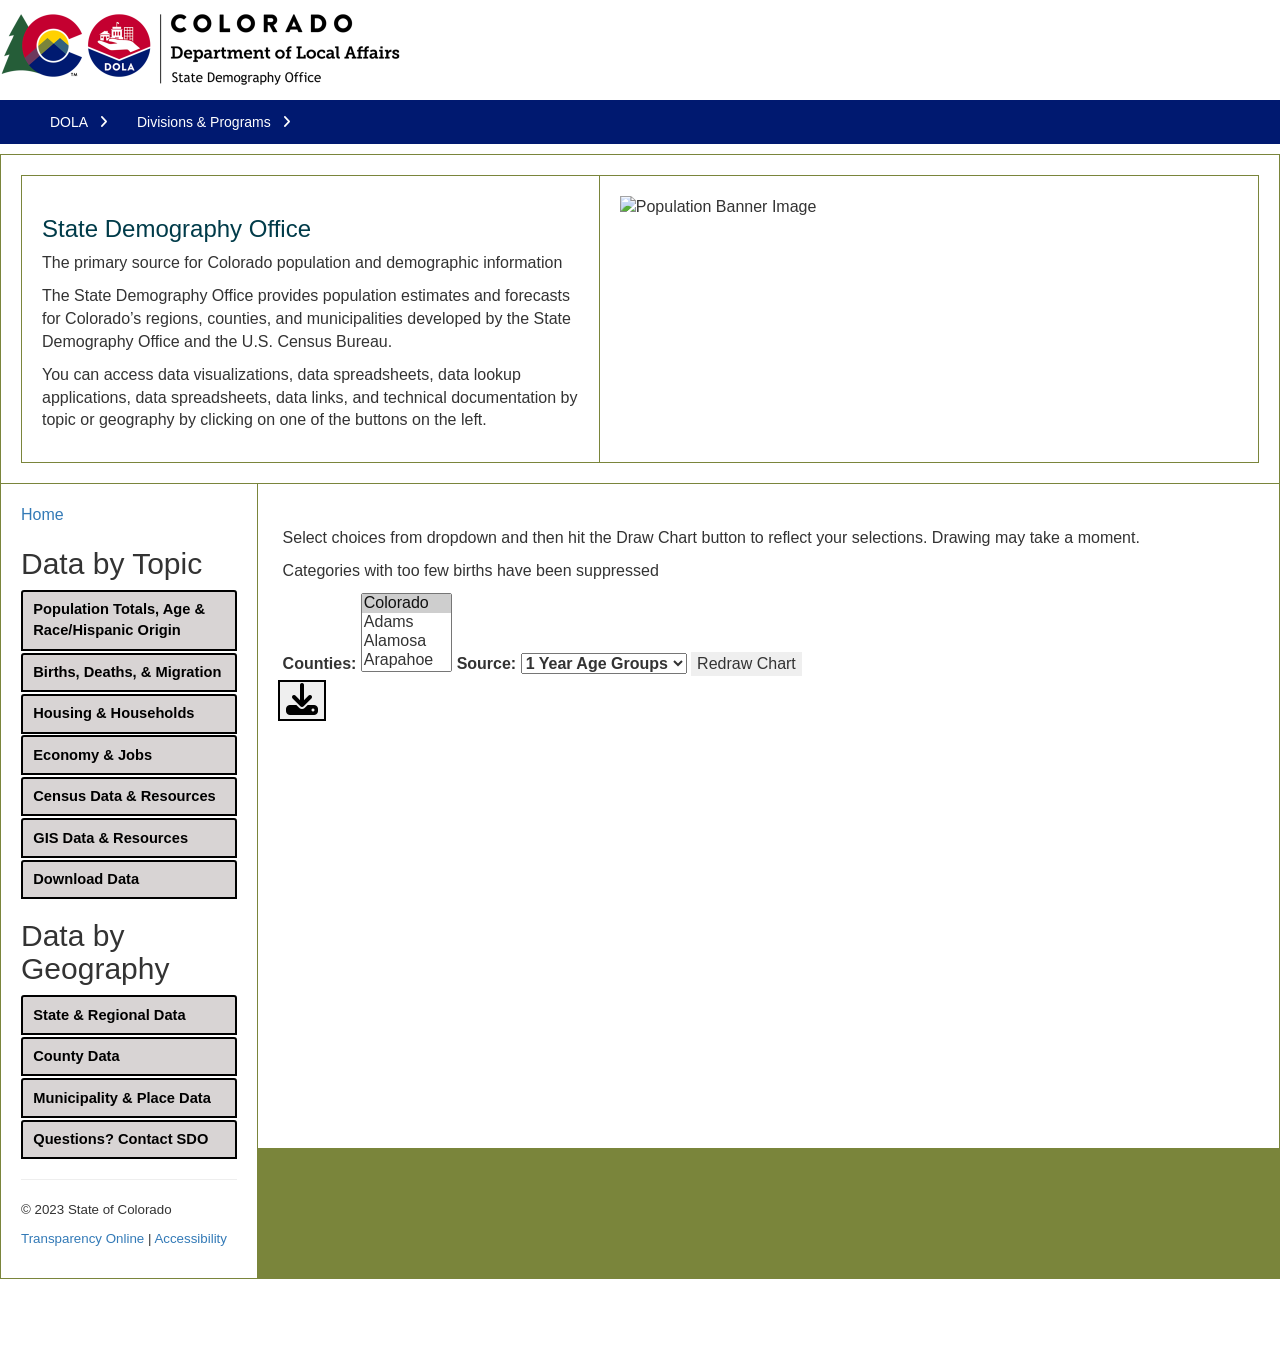
==== commit b5c13382: "Suppression" ====
--- a/index.html
+++ b/index.html
@@ -34,6 +34,7 @@
 		-moz-user-select: none;
 		-webkit-user-select: none;
 		-ms-user-select: none;
+		fill: white;
 	}
 	</style>
 </head>
@@ -72,6 +73,7 @@
 			<div style="margin-left: 5px;" > 
 				<br />
 				<p>Select choices from dropdown and then hit the Draw Chart button to reflect your selections. Drawing may take a moment.</p>
+				<p>Categories with too few births have been suppressed</p>
 				<label>Counties:
 				<select multiple id="sel">
 					<option value="0" selected>Colorado</option>
@@ -154,10 +156,9 @@
 			<div class="dropdown AClass">
 				<button class="dropbtn"  id="estimate"><i class="fas fas fa-download fa-2x" style='color: black;'></i></button>
 				<div class="dropdown-content">
-					<ul class='dd-list'>
-				  <li><a href='#' id='est_csv'>Download Data (CSV)</a></li>
-				  <li><a href='#' id='est_png'>Download Image (PNG)</a></li>
-				  <li><a href='https://coloradodemography.github.io/population/data/county-data-lookup/' id='est_src'>County Total Population Lookup</a></li>
+				  <ul class='dd-list'>
+					<li><a href='https://storage.googleapis.com/co-publicdata/ChangeInBirths2011to2020.csv' id='est_csv'>Download the Data</a></li>
+					<li><a href='#' id='downloadPNG' download="Change in Births by Age.png">Download Image (PNG)</a></li>
 				  </ul>
 				</div>
 			</div>
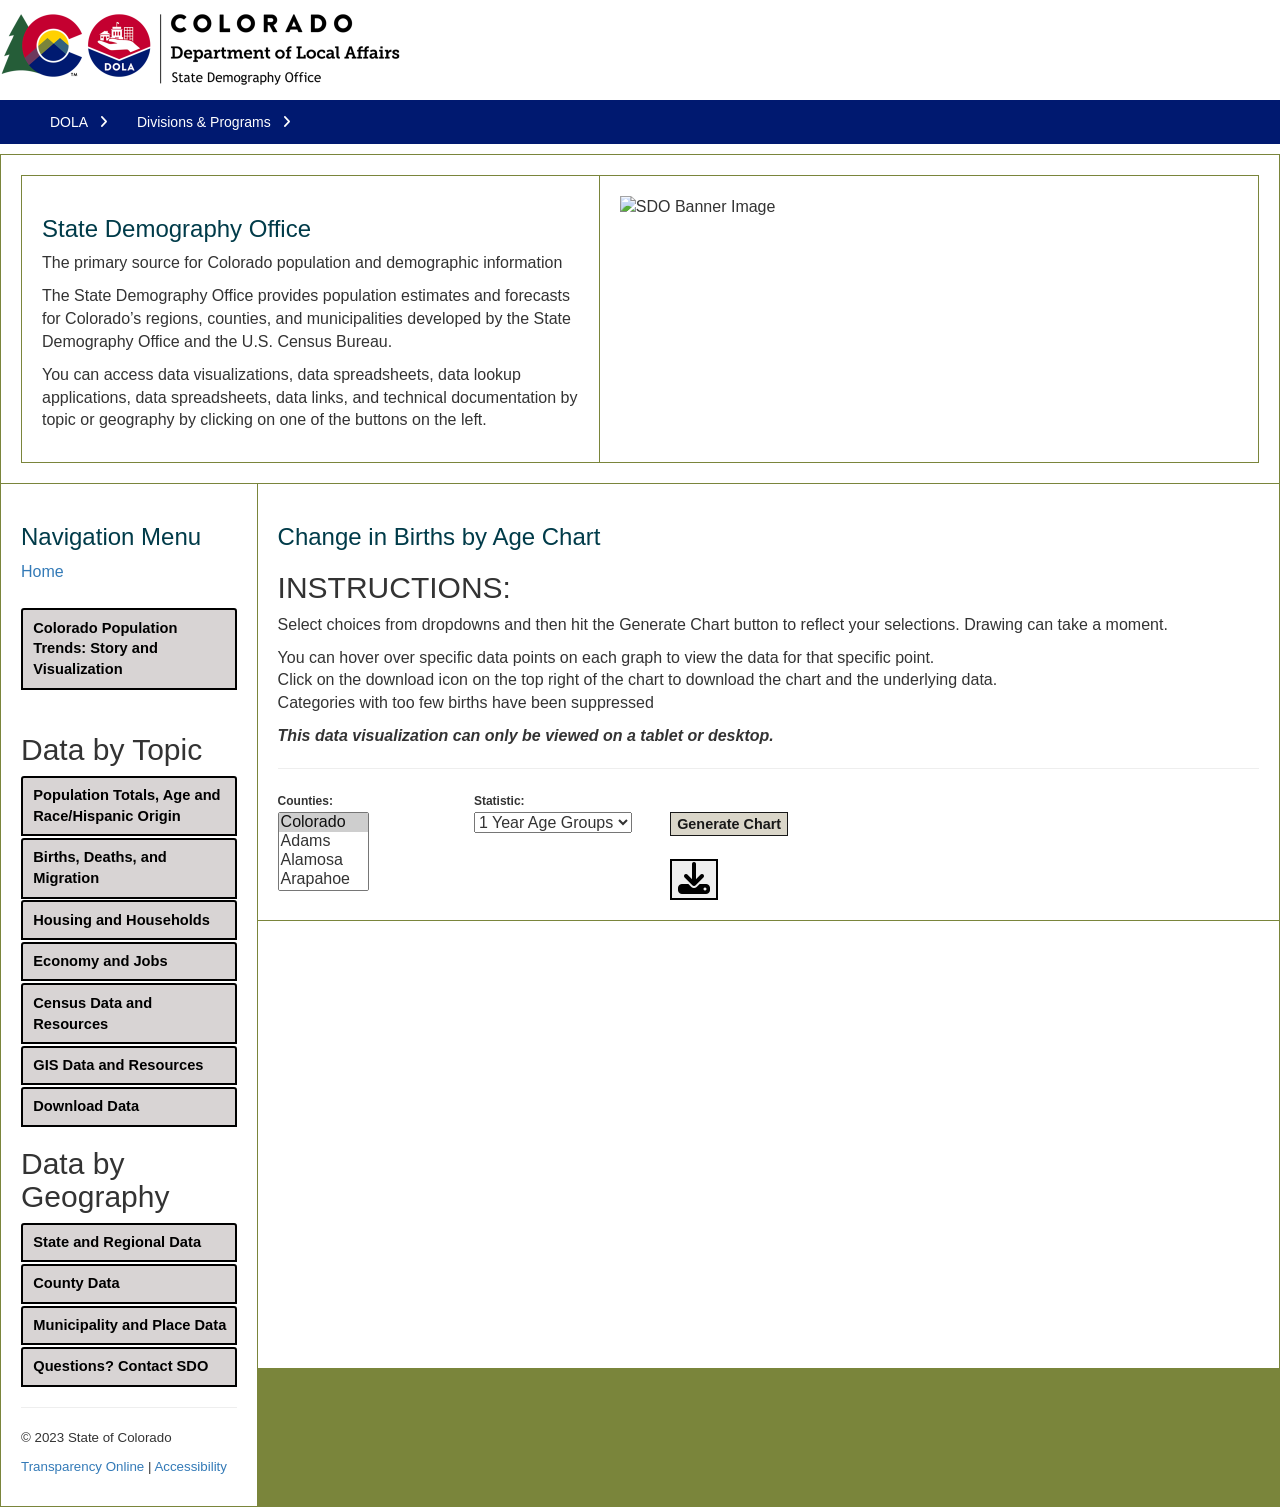
==== commit 21251e53: "Refinements" ====
--- a/index.html
+++ b/index.html
@@ -2,7 +2,7 @@
 <html>
 
 <head>
-	<title>Fertility Change by Age</title>
+	<title>Change in Births by Age</title>
 	<meta name="viewport" content="width=device-width, initial-scale=1">
 	<link rel="stylesheet" href="https://cdnjs.cloudflare.com/ajax/libs/font-awesome/6.4.0/css/all.min.css" integrity="sha512-iecdLmaskl7CVkqkXNQ/ZH/XLlvWZOJyj7Yy7tcenmpD1ypASozpmT/E0iPtmFIB46ZmdtAc9eNBvH0H/ZpiBw==" crossorigin="anonymous" referrerpolicy="no-referrer" />
 	<script src="https://cdnjs.cloudflare.com/ajax/libs/d3/7.8.5/d3.min.js"></script>
@@ -12,7 +12,7 @@
 	<link href="https://cdn.datatables.net/v/dt/dt-1.13.5/b-2.4.1/datatables.min.css" rel="stylesheet"/>
 	<script src="https://cdn.datatables.net/v/dt/dt-1.13.5/b-2.4.1/datatables.min.js"></script>
 	<script type="text/javascript" src="https://cdnjs.cloudflare.com/ajax/libs/pdfmake/0.2.7/pdfmake.min.js"></script>
-	<script src="js/Chart.js"></script>
+	<script src="https://cdnjs.cloudflare.com/ajax/libs/Chart.js/3.9.1/chart.min.js"></script>
 	<script src="js/utils.js"></script>
 	<script src="js/saveSvgAsPng.js"></script>
 	<!-- Google tag (gtag.js) -->
@@ -53,28 +53,42 @@
 		</div>
 		<div class="grid-item app-panel_2_1" id="leftHand">
 			<div w3-include-html="./html/left_hand_index.html"></div>
-		</div> <!-- Grid  panel2_2_1 -->
-		<!-- <div class="grid-item panel_2_2">
-					   </div>
-		   <div class="grid-item panel_3_2">
-			<div id="PopTab"></div>
-			<div id="COCTab"></div>
-			<div id="RaceTab"></div>
-		  </div>
-		  <div class="grid-item panel_3_3">
-			<div id="HousTab"></div>
-			<div id="TenureTab"></div>
-		  </div>
-		  <div class="grid-item panel_3_4">
-			<div id="ACSTab"></div>
-		  </div> -->
+		</div> 
 	   
-		<div class="grid-item app-panel_2_2" id="main" tabindex="-1"> 
-			<div style="margin-left: 5px;" > 
-				<br />
-				<p>Select choices from dropdown and then hit the Draw Chart button to reflect your selections. Drawing may take a moment.</p>
-				<p>Categories with too few births have been suppressed</p>
-				<label>Counties:
+		<div class="grid-item app-panel_2_2"> 
+		<h1 class='h1_style' id="main" >Change in Births by Age Chart</h1>
+		<h2 class='h2_style'>INSTRUCTIONS:</h2>
+
+		<p>Select choices from dropdowns and then hit the Generate Chart button to reflect your selections. Drawing can take a moment.</p>
+			<p>
+			You can hover over specific data points on each graph to view the data for that specific point. <br>
+			Click on the download icon on the top right of the chart to download the chart and the underlying data.<br>
+			Categories with too few births have been suppressed
+			</p>
+			<p>
+			<b><i>This data visualization can only be viewed on a tablet or desktop.</i></b>
+			</p>
+		<hr>
+			
+		<table class="lookup_tab" cellspacing="0" cellpadding="0">
+			<tr>
+				<td class="lookup_cll">
+					<label class="entry_text" for="sel" id="geo-lbl"  alt='Counties' aria-label='Counties'>Counties:</label> 
+				</td>
+				<td class="lookup_cll">
+						<label class="entry_text" for="sel2" id="year-lbl"  alt='Statistic' aria-label='Statistic'>Statistic:</label> 
+				</td>
+				<td class="lookup_cll">
+				</td>
+				<td class="lookup_cll">
+				</td>
+				</td>
+				<td class="lookup_cll">
+				</td>
+				</tr>
+
+				<tr>
+					<td class="lookup_cll">
 				<select multiple id="sel">
 					<option value="0" selected>Colorado</option>
 					<option value="1" >Adams</option>
@@ -141,47 +155,40 @@
 					<option value="121" >Washington</option>
 					<option value="123" >Weld</option>
 					<option value="125" >Yuma</option>
-				</select></label>
-				<label>Source: 
+				</select>
+				</td>
+				<td class="lookup_cll"> 
 					<select id="sel2">
 						<option value="0" >1 Year Age Groups</option>
 						<option value="1" >5 Year Age Groups</option>
-					</select></label> 
-
-					<button id="drawbtn" type="button">
-						Redraw Chart
-					</button>
-					<!--<a href="https://storage.googleapis.com/co-publicdata/ChangeInBirths2011to2020.csv">Data Download</a>-->
+					</select>
+				</td>
+
+				<td class="lookup_cll">
+					<button class='databutton' id='drawbtn'>Generate Chart</button><br><br>
+					<div class="dropdown AClass">
+						<button class="dropbtn"  id="estimate"><i class="fas fas fa-download fa-2x" style='color: black;'></i></button>
+							<div class="dropdown-content">
+								<ul class='dd-list'>
+									<li><a href='https://storage.googleapis.com/co-publicdata/ChangeInBirths2011to2020.csv' id='est_csv'>Download the Data</a></li>
+									<li><a href='#' id='downloadPNG' download="Change in Births by Age.png">Download Image (PNG)</a></li>
+								</ul>
+							</div>
+					</div>
+				</td>
+			</tr>
+		</table>
 			</div>
-			<div class="dropdown AClass">
-				<button class="dropbtn"  id="estimate"><i class="fas fas fa-download fa-2x" style='color: black;'></i></button>
-				<div class="dropdown-content">
-				  <ul class='dd-list'>
-					<li><a href='https://storage.googleapis.com/co-publicdata/ChangeInBirths2011to2020.csv' id='est_csv'>Download the Data</a></li>
-					<li><a href='#' id='downloadPNG' download="Change in Births by Age.png">Download Image (PNG)</a></li>
-				  </ul>
-				</div>
-			</div>
-	
+	
+
+		<div class="grid-item app-panel_3_2">	
 			<div id="container" style="width: 100%; height: 100%">
 				<canvas id="canvas" width="800" height="400">
 					<p>Your Browser Does Not Support Canvas</p>
 				</canvas>
 			</div>
 		</div>
-	<!-- <div id="other">
-		<p></p> change based on initial county
-	</div> -->
-<!-- 
-	<div class="grid-item panel_4_2">
-		<div w3-include-html="./html/bodycontent1.html"></div>
- </div>
-<div class="grid-item panel_4_3">
-		<div w3-include-html="./html/bodycontent2.html"></div>
-</div>
-<div class="grid-item panel_4_4">
-		<div w3-include-html="./html/bodycontent3.html"></div>
-</div> -->
+	
 	</div> 
 
 <script>includeHTML();</script>
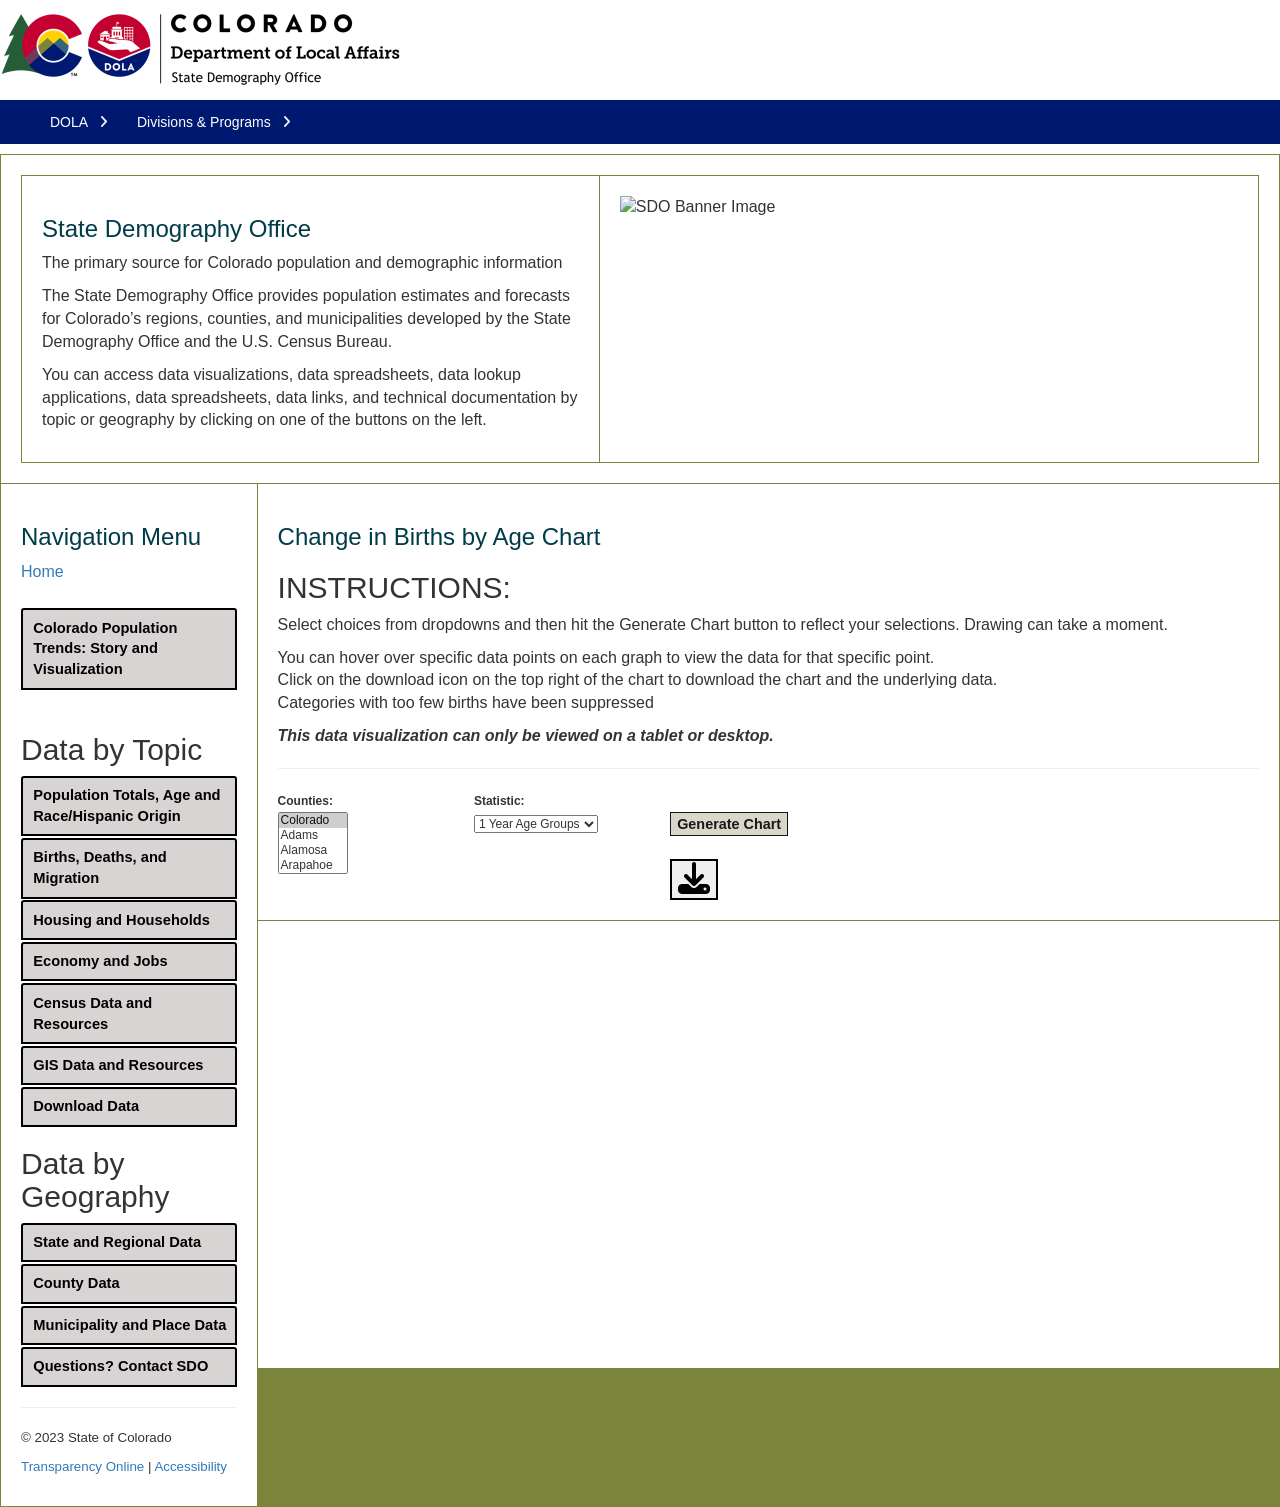
==== commit a566f0a8: "And font size" ====
--- a/index.html
+++ b/index.html
@@ -89,7 +89,7 @@
 
 				<tr>
 					<td class="lookup_cll">
-				<select multiple id="sel">
+				<select multiple id="sel" style="font-size:12px">
 					<option value="0" selected>Colorado</option>
 					<option value="1" >Adams</option>
 					<option value="3" >Alamosa</option>
@@ -158,7 +158,7 @@
 				</select>
 				</td>
 				<td class="lookup_cll"> 
-					<select id="sel2">
+					<select id="sel2" style="font-size:12px">
 						<option value="0" >1 Year Age Groups</option>
 						<option value="1" >5 Year Age Groups</option>
 					</select>
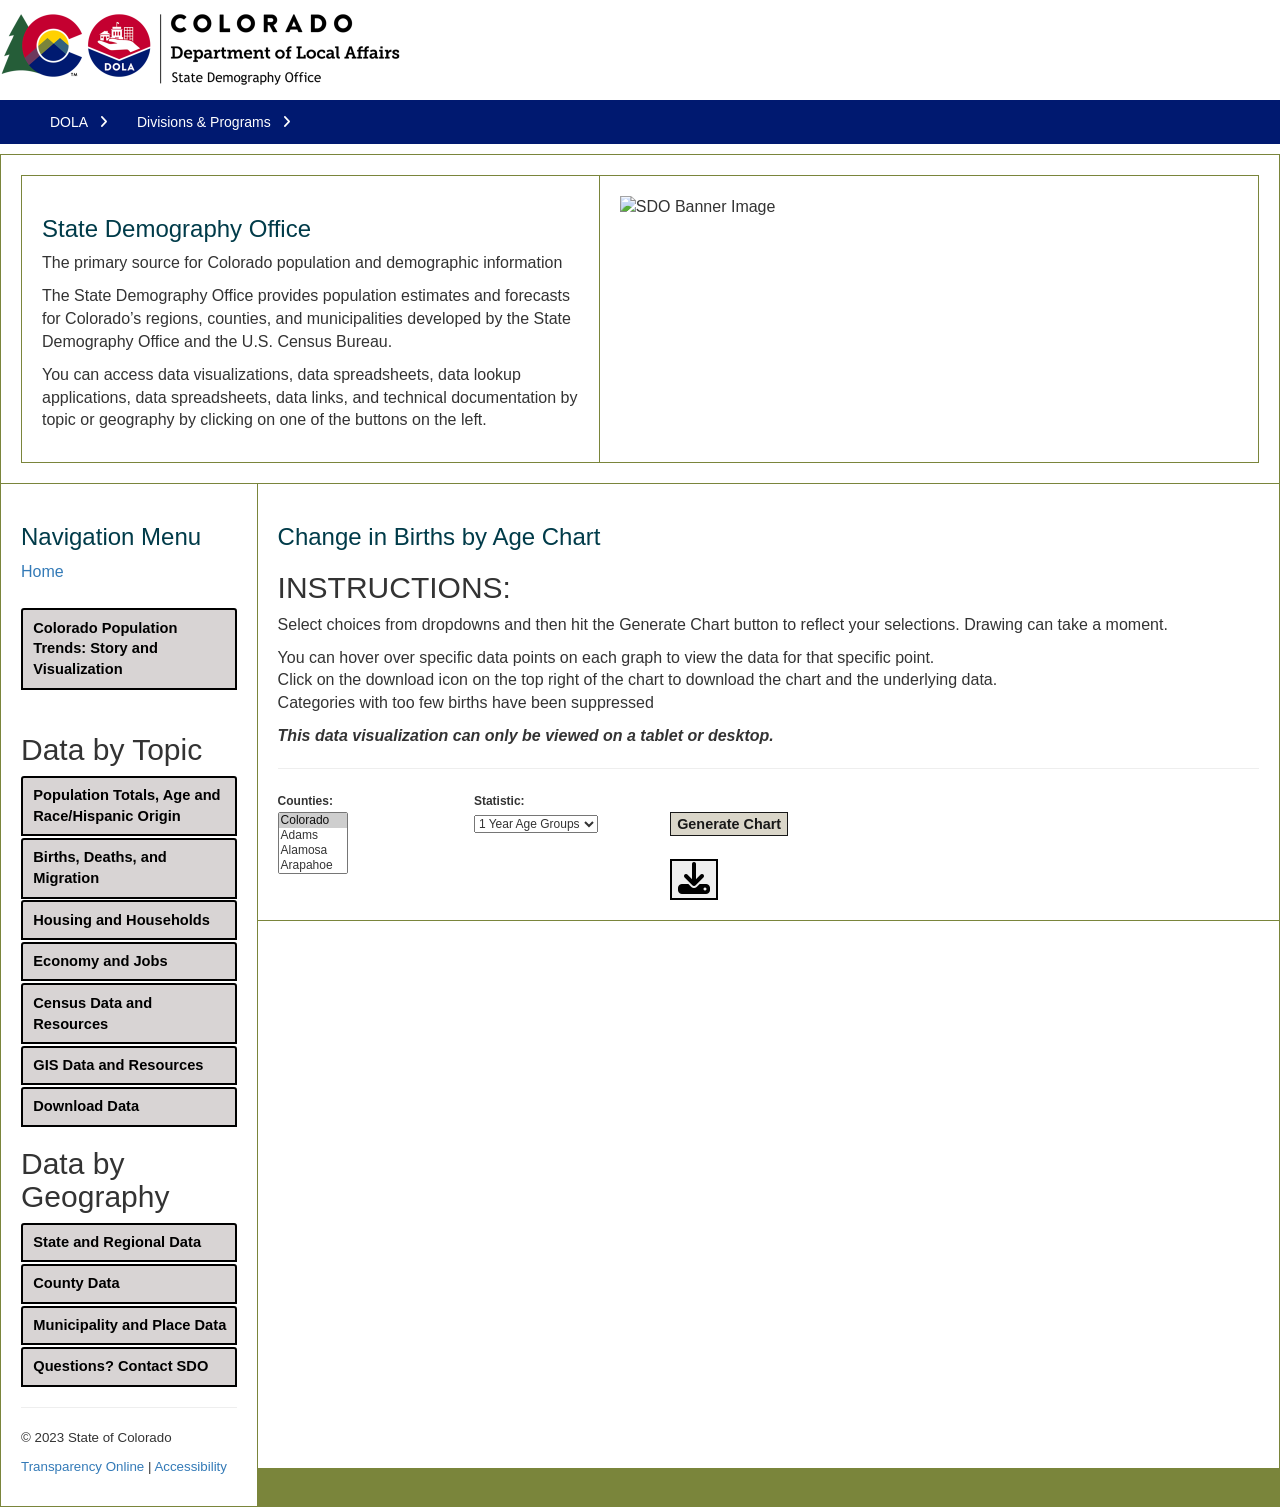
==== commit 1b6f5ebb: "Size" ====
--- a/index.html
+++ b/index.html
@@ -183,7 +183,7 @@
 
 		<div class="grid-item app-panel_3_2">	
 			<div id="container" style="width: 100%; height: 100%">
-				<canvas id="canvas" width="800" height="400">
+				<canvas id="canvas" width="1000" height="500">
 					<p>Your Browser Does Not Support Canvas</p>
 				</canvas>
 			</div>
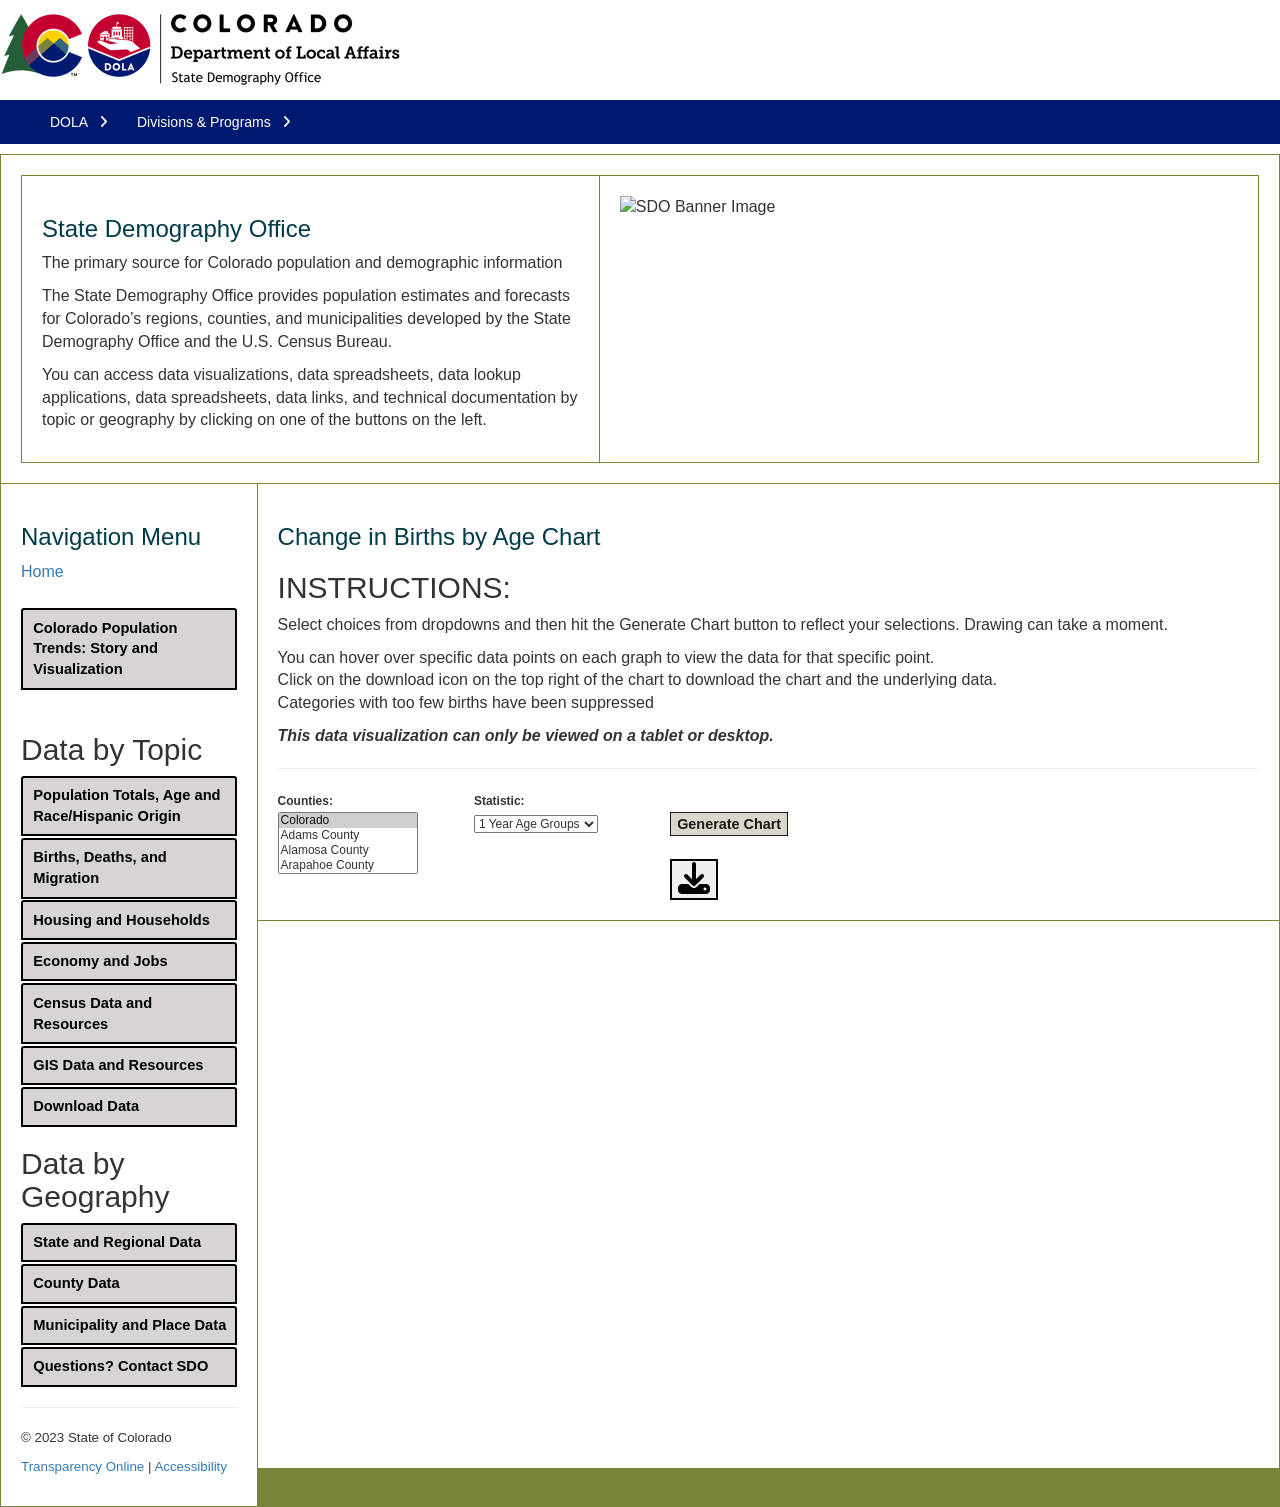
==== commit e52d10cb: "Bar version" ====
--- a/index.html
+++ b/index.html
@@ -91,70 +91,70 @@
 					<td class="lookup_cll">
 				<select multiple id="sel" style="font-size:12px">
 					<option value="0" selected>Colorado</option>
-					<option value="1" >Adams</option>
-					<option value="3" >Alamosa</option>
-					<option value="5" >Arapahoe</option>
-					<option value="7" >Archuleta</option>
-					<option value="9" >Baca</option>
-					<option value="11" >Bent</option>
-					<option value="13" >Boulder</option>
-					<option value="14" >Broomfield</option>
-					<option value="15" >Chaffee</option>
-					<option value="17" >Cheyenne</option>
-					<option value="19" >Clear Creek</option>
-					<option value="21" >Conejos</option>
-					<option value="23" >Costilla</option>
-					<option value="25" >Crowley</option>
-					<option value="27" >Custer</option>
-					<option value="29" >Delta</option>
-					<option value="31" >Denver</option>
-					<option value="33" >Dolores</option>
-					<option value="35" >Douglas</option>
-					<option value="37" >Eagle</option>
-					<option value="39" >Elbert</option>
-					<option value="41" >El Paso</option>
-					<option value="43" >Fremont</option>
-					<option value="45" >Garfield</option>
-					<option value="47" >Gilpin</option>
-					<option value="49" >Grand</option>
-					<option value="51" >Gunnison</option>
-					<option value="53" >Hinsdale</option>
-					<option value="55" >Huerfano</option>
-					<option value="57" >Jackson</option>
-					<option value="59" >Jefferson</option>
-					<option value="61" >Kiowa</option>
-					<option value="63" >Kit Carson</option>
-					<option value="65" >Lake</option>
-					<option value="67" >La Plata</option>
-					<option value="69" >Larimer</option>
-					<option value="71" >Las Animas</option>
-					<option value="73" >Lincoln</option>
-					<option value="75" >Logan</option>
-					<option value="77" >Mesa</option>
-					<option value="79" >Mineral</option>
-					<option value="81" >Moffat</option>
-					<option value="83" >Montezuma</option>
-					<option value="85" >Montrose</option>
-					<option value="87" >Morgan</option>
-					<option value="89" >Otero</option>
-					<option value="91" >Ouray</option>
-					<option value="93" >Park</option>
-					<option value="95" >Phillips</option>
-					<option value="97" >Pitkin</option>
-					<option value="99" >Prowers</option>
-					<option value="101" >Pueblo</option>
-					<option value="103" >Rio Blanco</option>
-					<option value="105" >Rio Grande</option>
-					<option value="107" >Routt</option>
-					<option value="109" >Saguache</option>
-					<option value="111" >San Juan</option>
-					<option value="113" >San Miguel</option>
-					<option value="115" >Sedgwick</option>
-					<option value="117" >Summit</option>
-					<option value="119" >Teller</option>
-					<option value="121" >Washington</option>
-					<option value="123" >Weld</option>
-					<option value="125" >Yuma</option>
+					<option value="1" >Adams County</option>
+					<option value="3" >Alamosa County</option>
+					<option value="5" >Arapahoe County</option>
+					<option value="7" >Archuleta County</option>
+					<option value="9" >Baca County</option>
+					<option value="11" >Bent County</option>
+					<option value="13" >Boulder County</option>
+					<option value="14" >Broomfield City & County</option>
+					<option value="15" >Chaffee County</option>
+					<option value="17" >Cheyenne County</option>
+					<option value="19" >Clear Creek County</option>
+					<option value="21" >Conejos County</option>
+					<option value="23" >Costilla County</option>
+					<option value="25" >Crowley County</option>
+					<option value="27" >Custer County</option>
+					<option value="29" >Delta County</option>
+					<option value="31" >Denver City & County</option>
+					<option value="33" >Dolores County</option>
+					<option value="35" >Douglas County</option>
+					<option value="37" >Eagle County</option>
+					<option value="39" >Elbert County</option>
+					<option value="41" >El Paso County</option>
+					<option value="43" >Fremont County</option>
+					<option value="45" >Garfield County</option>
+					<option value="47" >Gilpin County</option>
+					<option value="49" >Grand County</option>
+					<option value="51" >Gunnison County</option>
+					<option value="53" >Hinsdale County</option>
+					<option value="55" >Huerfano County</option>
+					<option value="57" >Jackson County</option>
+					<option value="59" >Jefferson County</option>
+					<option value="61" >Kiowa County</option>
+					<option value="63" >Kit Carson County</option>
+					<option value="65" >Lake County</option>
+					<option value="67" >La Plata County</option>
+					<option value="69" >Larimer County</option>
+					<option value="71" >Las Animas County</option>
+					<option value="73" >Lincoln County</option>
+					<option value="75" >Logan County</option>
+					<option value="77" >Mesa County</option>
+					<option value="79" >Mineral County</option>
+					<option value="81" >Moffat County</option>
+					<option value="83" >Montezuma County</option>
+					<option value="85" >Montrose County</option>
+					<option value="87" >Morgan County</option>
+					<option value="89" >Otero County</option>
+					<option value="91" >Ouray County</option>
+					<option value="93" >Park County</option>
+					<option value="95" >Phillips County</option>
+					<option value="97" >Pitkin County</option>
+					<option value="99" >Prowers County</option>
+					<option value="101" >Pueblo County</option>
+					<option value="103" >Rio Blanco County</option>
+					<option value="105" >Rio Grande County</option>
+					<option value="107" >Routt County</option>
+					<option value="109" >Saguache County</option>
+					<option value="111" >San Juan County</option>
+					<option value="113" >San Miguel County</option>
+					<option value="115" >Sedgwick County</option>
+					<option value="117" >Summit County</option>
+					<option value="119" >Teller County</option>
+					<option value="121" >Washington County</option>
+					<option value="123" >Weld County</option>
+					<option value="125" >Yuma County</option>
 				</select>
 				</td>
 				<td class="lookup_cll"> 
